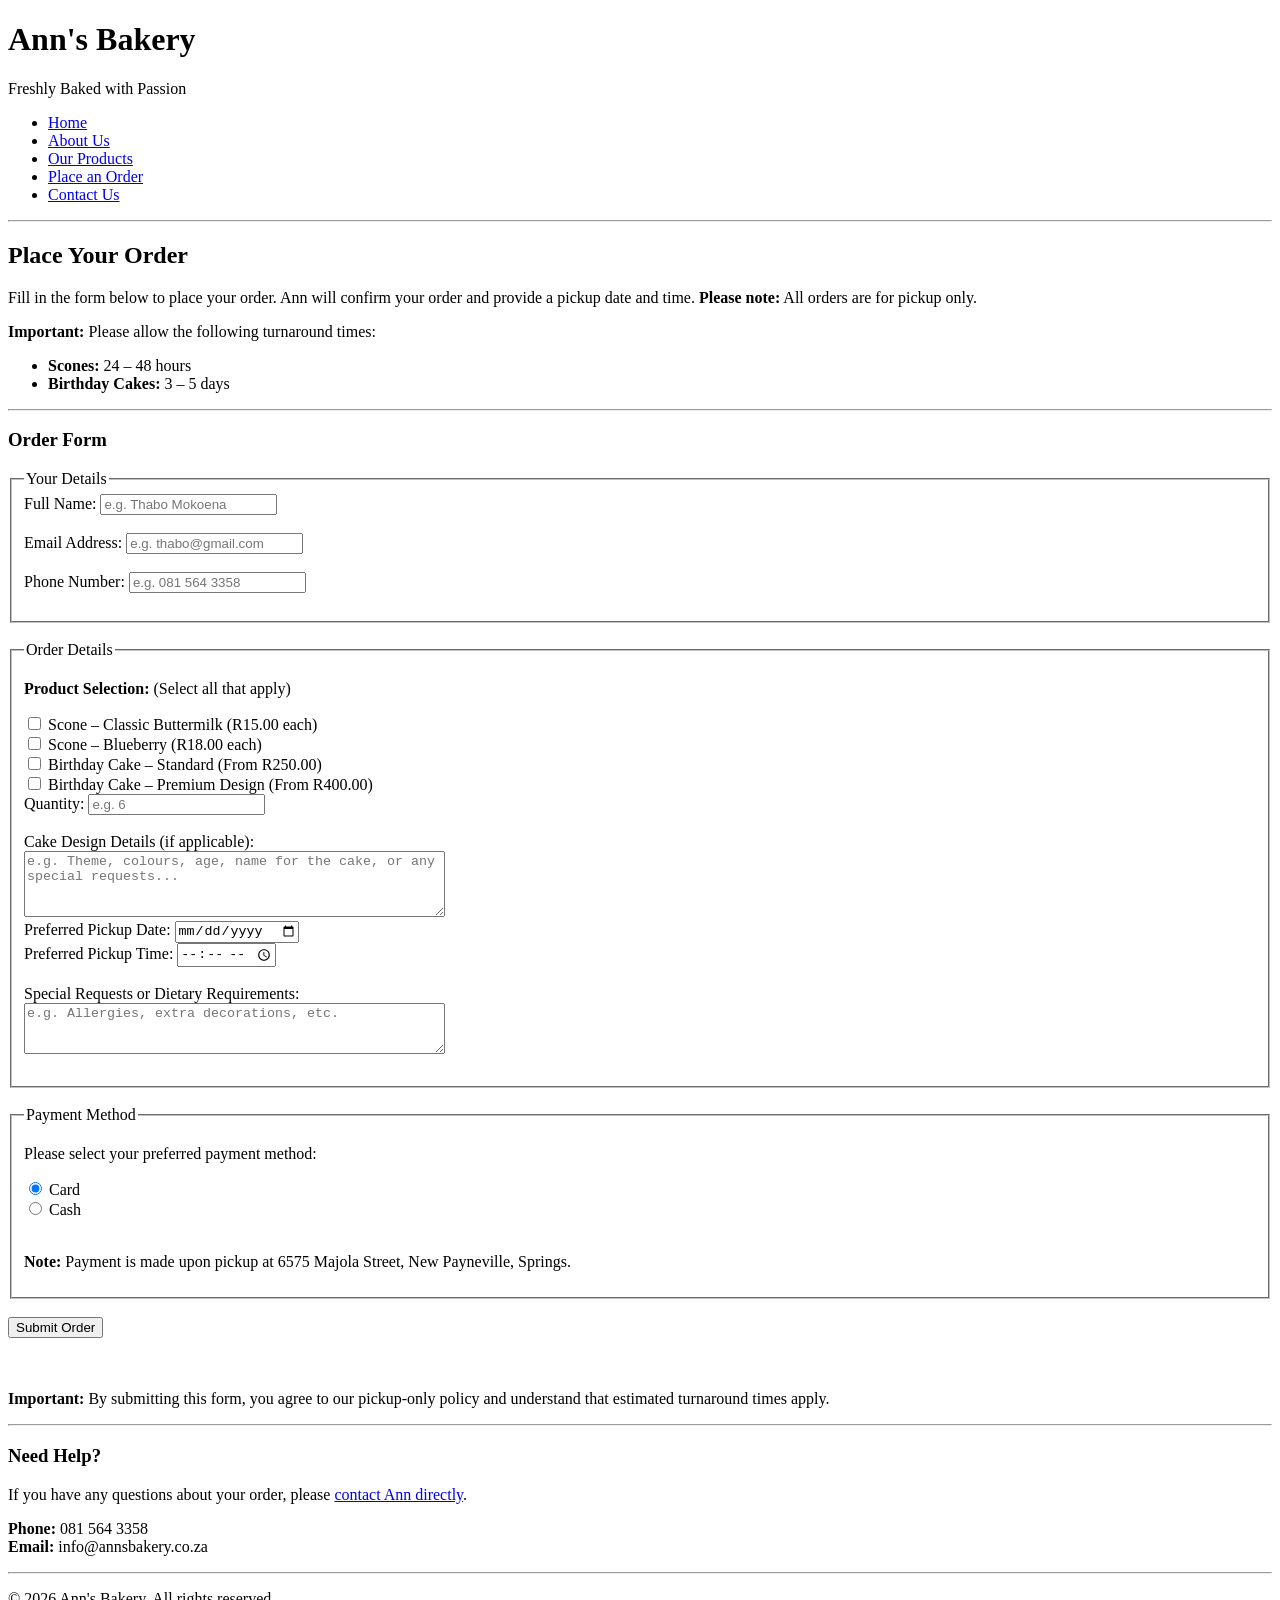
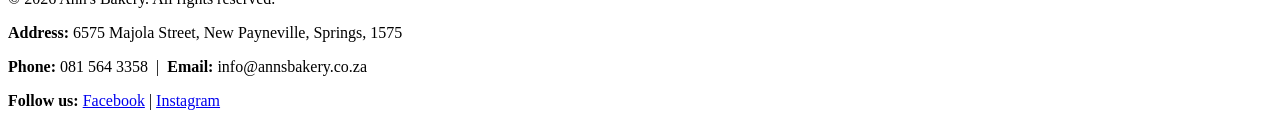
==== Orderpage.Html @ 8fef7be1 "Refactor Orderpage.Html for improved structure Updated the Order page HTML structure and added class" ====
<!DOCTYPE html>
<html lang="en">
<head>
    <meta charset="UTF-8">
    <meta name="viewport" content="width=device-width, initial-scale=1.0">
    <title>Place an Order - Ann's Bakery</title>
</head>

<body>

    <!-- ===== HEADER / NAVIGATION ===== -->
    <header>
         <div class="container header-inner">
        <h1>Ann's Bakery</h1>
        <p>Freshly Baked with Passion</p>

        <nav>
            <ul>
                <li><a href="index.html">Home</a></li>
                <li><a href="about.html">About Us</a></li>
                <li><a href="products.html">Our Products</a></li>
                <li><a href="enquiry.html">Place an Order</a></li>
                <li><a href="contact.html">Contact Us</a></li>
            </ul>
        </nav>
       </div>
    </header>

    <hr>

    <!-- ===== MAIN CONTENT ===== -->
    <main class="container">

        <section>
            <h2>Place Your Order</h2>
            <p>
                Fill in the form below to place your order. Ann will confirm 
                your order and provide a pickup date and time. 
                <strong>Please note:</strong> All orders are for pickup only.
            </p>
            <p class="highlight">
                <strong>Important:</strong> Please allow the following 
                turnaround times:
            </p>
            <ul>
                <li><strong>Scones:</strong> 24 – 48 hours</li>
                <li><strong>Birthday Cakes:</strong> 3 – 5 days</li>
            </ul>
        </section>

        <hr>

        <!-- Order Form -->
        <section>
            <h3>Order Form</h3>

            <form action="#" method="post">

                <!-- Personal Details -->
                <fieldset>
                    <legend>Your Details</legend>

                    <label for="fullName">Full Name:</label>
                    <input type="text" id="fullName" name="fullName" 
                           placeholder="e.g. Thabo Mokoena" required>
                    <br><br>

                    <label for="email" class="mt-sm">Email Address:</label>
                    <input type="email" id="email" name="email" 
                           placeholder="e.g. thabo@gmail.com" required>
                    <br><br>

                    <label for="phone" class="mt-sm">Phone Number:</label>
                    <input type="tel" id="phone" name="phone" 
                           placeholder="e.g. 081 564 3358" required>
                    <br><br>
                </fieldset>

                <br>

                <!-- Order Details -->
                <fieldset>
                    <legend>Order Details</legend>

                    <p>
                        <strong>Product Selection:</strong> 
                        (Select all that apply)
                    </p>

                    <input type="checkbox" id="sconeClassic" 
                           name="productScone" value="Classic Buttermilk">
                    <label for="sconeClassic" style="display:inline;">Scone – Classic Buttermilk (R15.00 each)</label>
                    <br>

                    <input type="checkbox" id="sconeBlueberry" 
                           name="productScone" value="Blueberry">
                    <label for="sconeBlueberry" style="display:inline;">Scone – Blueberry (R18.00 each)</label>
                    <br>

                    <input type="checkbox" id="cakeStandard" 
                           name="productCake" value="Standard Birthday Cake">
                    <label for="cakeStandard" style="display:inline;">Birthday Cake – Standard (From R250.00)</label>
                    <br>

                    <input type="checkbox" id="cakePremium" 
                           name="productCake" value="Premium Design Cake">
                    <label for="cakePremium" style="display:inline;">Birthday Cake – Premium Design (From R400.00)</label>
                    <br>

                    <label for="quantity" class="mt-sm">Quantity:</label>
                    <input type="number" id="quantity" name="quantity" 
                           min="1" placeholder="e.g. 6">
                    <br><br>

                    <label for="cakeDetails" class="mt-sm">Cake Design Details (if applicable):</label>
                    <br>
                    <textarea id="cakeDetails" name="cakeDetails" 
                              rows="4" cols="50" 
                              placeholder="e.g. Theme, colours, age, name for the cake, or any special requests..."></textarea>
                    <br>

                    <label for="pickupDate" class="mt-sm">Preferred Pickup Date:</label>
                    <input type="date" id="pickupDate" name="pickupDate">
                    <br>

                    <label for="pickupTime" class="mt-sm">Preferred Pickup Time:</label>
                    <input type="time" id="pickupTime" name="pickupTime">
                    <br><br>

                    <label for="specialRequests" class="mt-sm">Special Requests or Dietary Requirements:</label>
                    <br>
                    <textarea id="specialRequests" name="specialRequests" 
                              rows="3" cols="50" 
                              placeholder="e.g. Allergies, extra decorations, etc."></textarea>
                    <br><br>
                </fieldset>

                <br>

                <!-- Payment Method -->
                <fieldset>
                    <legend>Payment Method</legend>

                    <p>Please select your preferred payment method:</p>

                    <input type="radio" id="paymentCard" name="payment" value="Card" checked>
                    <label for="paymentCard" style="display:inline;">Card</label>
                    <br>

                    <input type="radio" id="paymentCash" name="payment" value="Cash">
                    <label for="paymentCash" style="display:inline;">Cash</label>
                    <br><br>

                    <p class="highlight mt-sm">
                        <strong>Note:</strong> Payment is made upon pickup 
                        at 6575 Majola Street, New Payneville, Springs.
                    </p>
                </fieldset>

                <br>

            <div class="text-center">
                <!-- Submit Button -->
                <input type="submit" value="Submit Order">
             </div>
                <br><br>

                <p class="mt-sm">
                    <strong>Important:</strong> By submitting this form, 
                    you agree to our pickup-only policy and understand 
                    that estimated turnaround times apply.
                </p>
            </form>
        </section>

        <hr>

        <!-- Order Summary / Contact -->
        <section>
            <h3>Need Help?</h3>
            <p>
                If you have any questions about your order, please 
                <a href="contact.html">contact Ann directly</a>.
            </p>
            <p>
                <strong>Phone:</strong>  081 564 3358
                <br>
                <strong>Email:</strong> info@annsbakery.co.za
            </p>
        </section>

    </main>

    <hr>

    <!-- ===== FOOTER ===== -->
    <footer>
        <div class="container">
        <p>
            &copy; 2026 Ann's Bakery. All rights reserved.
        </p>
        <p>
            <strong>Address:</strong> 6575 Majola Street, New Payneville, 
            Springs, 1575
        </p>
        <p>
            <strong>Phone:</strong>  081 564 3358 &nbsp;|&nbsp; 
            <strong>Email:</strong> info@annsbakery.co.za
        </p>
        <p>
            <strong>Follow us:</strong> 
            <a href="#">Facebook</a> | 
            <a href="#">Instagram</a>
        </p>
        </div>
    </footer>

</body>
</html>
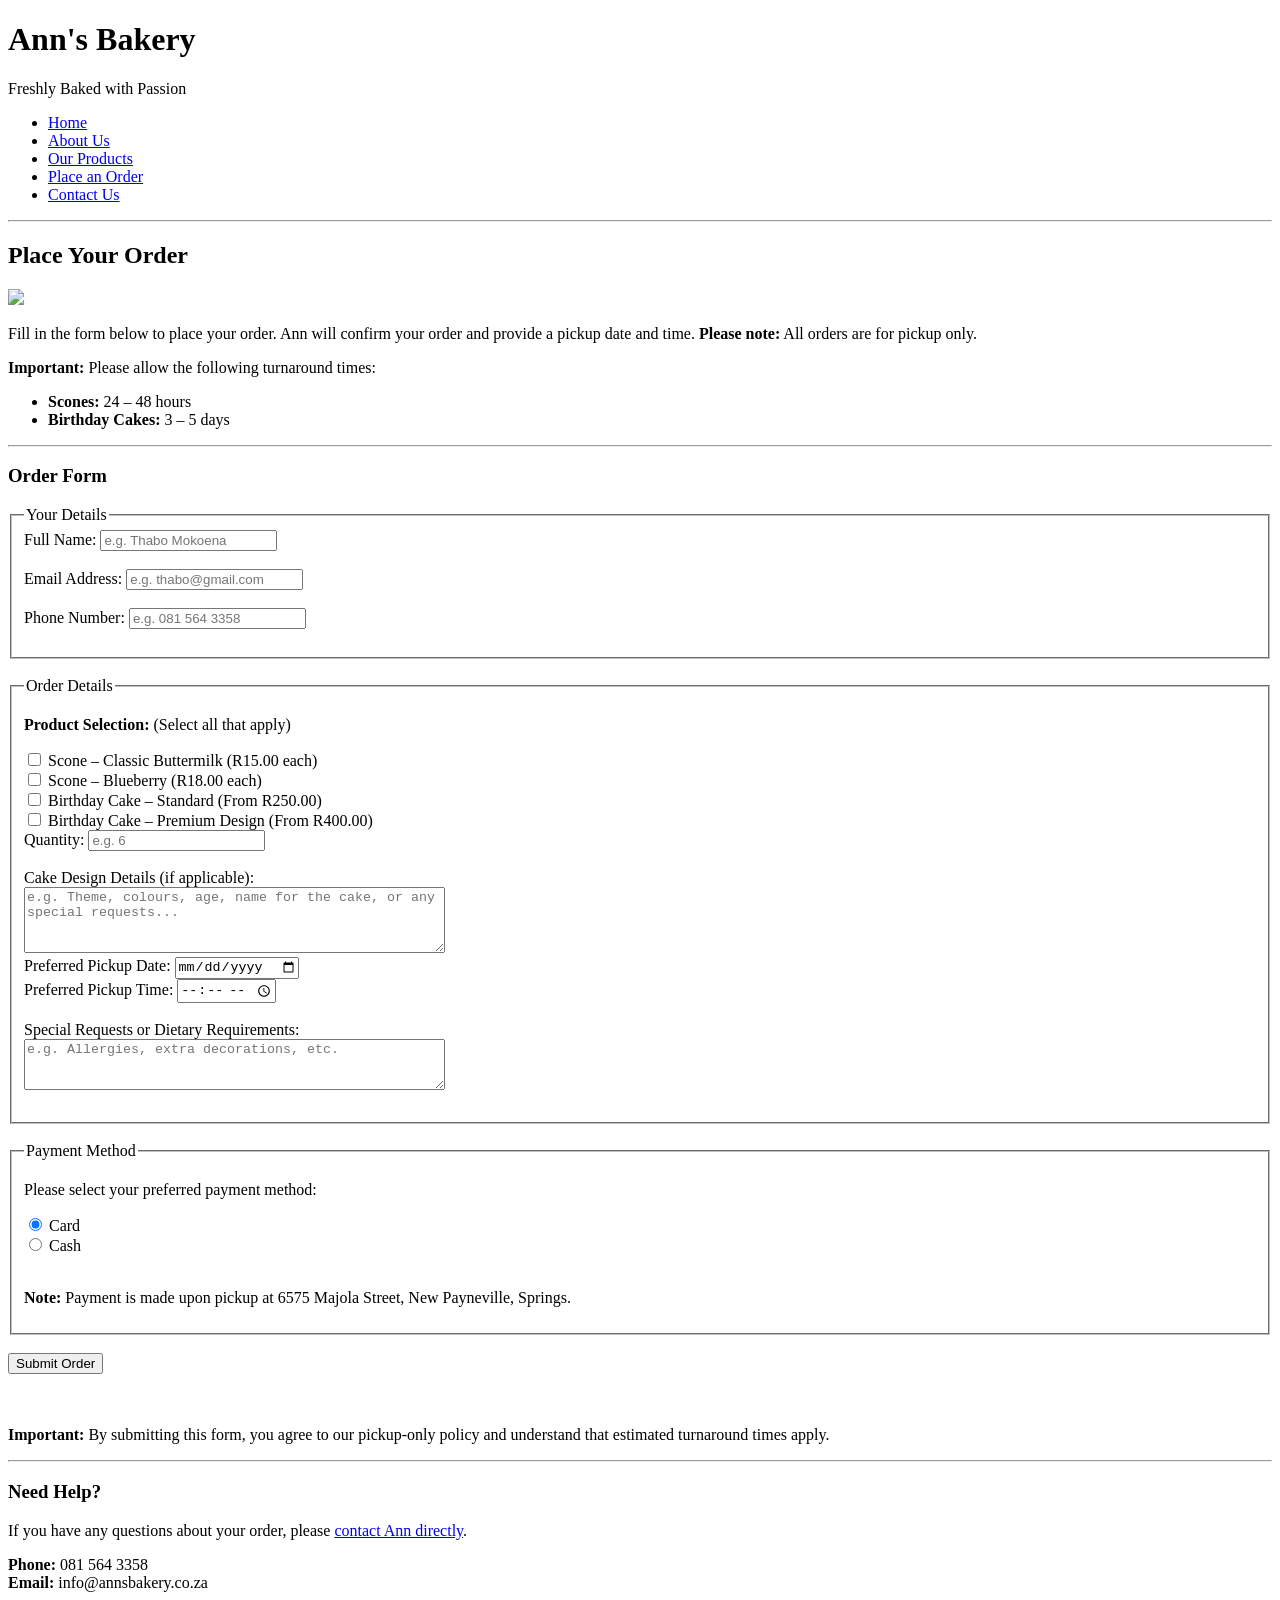
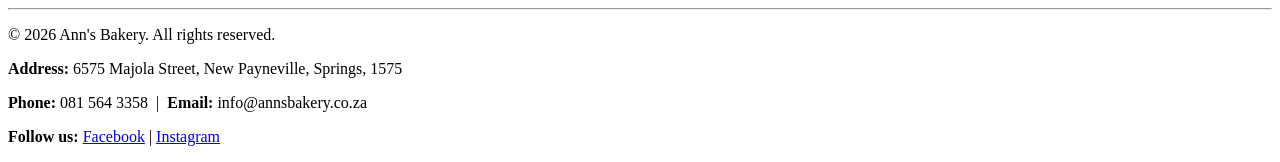
==== commit f71134db: "Enhance Order Page with Image and Layout Adjustments Added responsive image for scones and improved " ====
--- a/Orderpage.Html
+++ b/Orderpage.Html
@@ -33,6 +33,19 @@
 
         <section>
             <h2>Place Your Order</h2>
+
+              <img
+                  src="hero-scone.jpg"
+                  srcset="hero-scone-small.jpg 480w,
+                          hero-scone-medium.jpg 800w,
+                          hero-scone-large.jpg 1200w"
+                sizes="(max-width: 480px) 90vw,
+                       (max-width: 768px) 90vw,
+                    800px
+                 alt="Freshly baked scones ready for collection at Ann's Bakery"
+                class="hero-image"
+                loading="lazy"
+                 >
             <p>
                 Fill in the form below to place your order. Ann will confirm 
                 your order and provide a pickup date and time. 
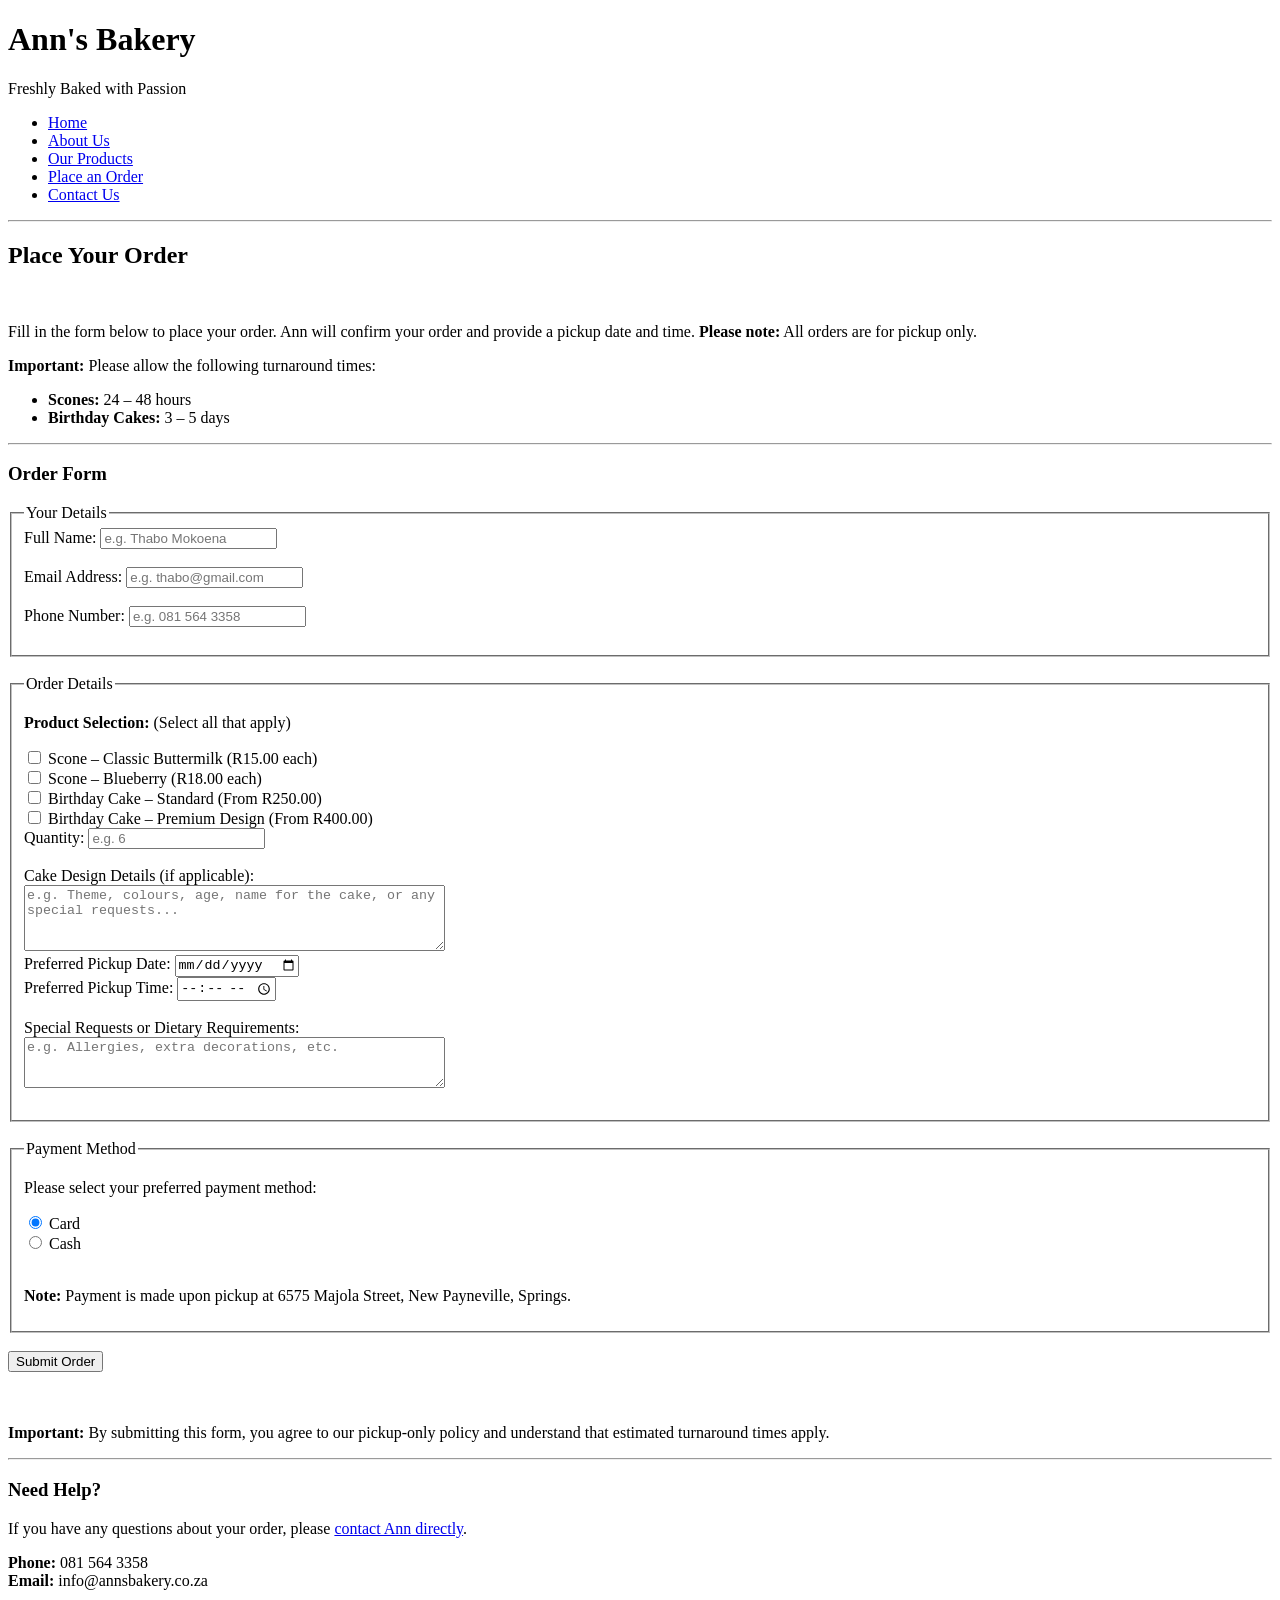
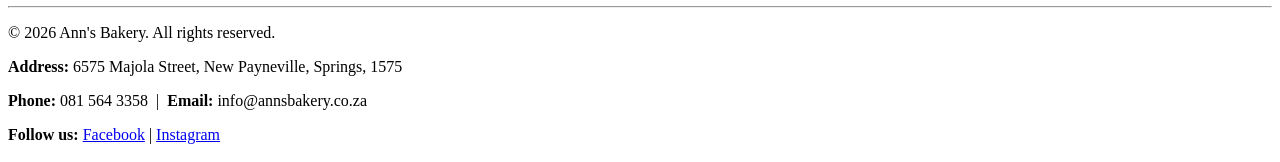
==== commit 4aa301d6: "Update Orderpage.Html" ====
--- a/Orderpage.Html
+++ b/Orderpage.Html
@@ -17,10 +17,10 @@
         <nav>
             <ul>
                 <li><a href="index.html">Home</a></li>
-                <li><a href="about.html">About Us</a></li>
-                <li><a href="products.html">Our Products</a></li>
-                <li><a href="enquiry.html">Place an Order</a></li>
-                <li><a href="contact.html">Contact Us</a></li>
+                <li><a href="about.Html">About Us</a></li>
+                <li><a href="products.Html">Our Products</a></li>
+                <li><a href="enquiry.Html">Place an Order</a></li>
+                <li><a href="contact.Html">Contact Us</a></li>
             </ul>
         </nav>
        </div>
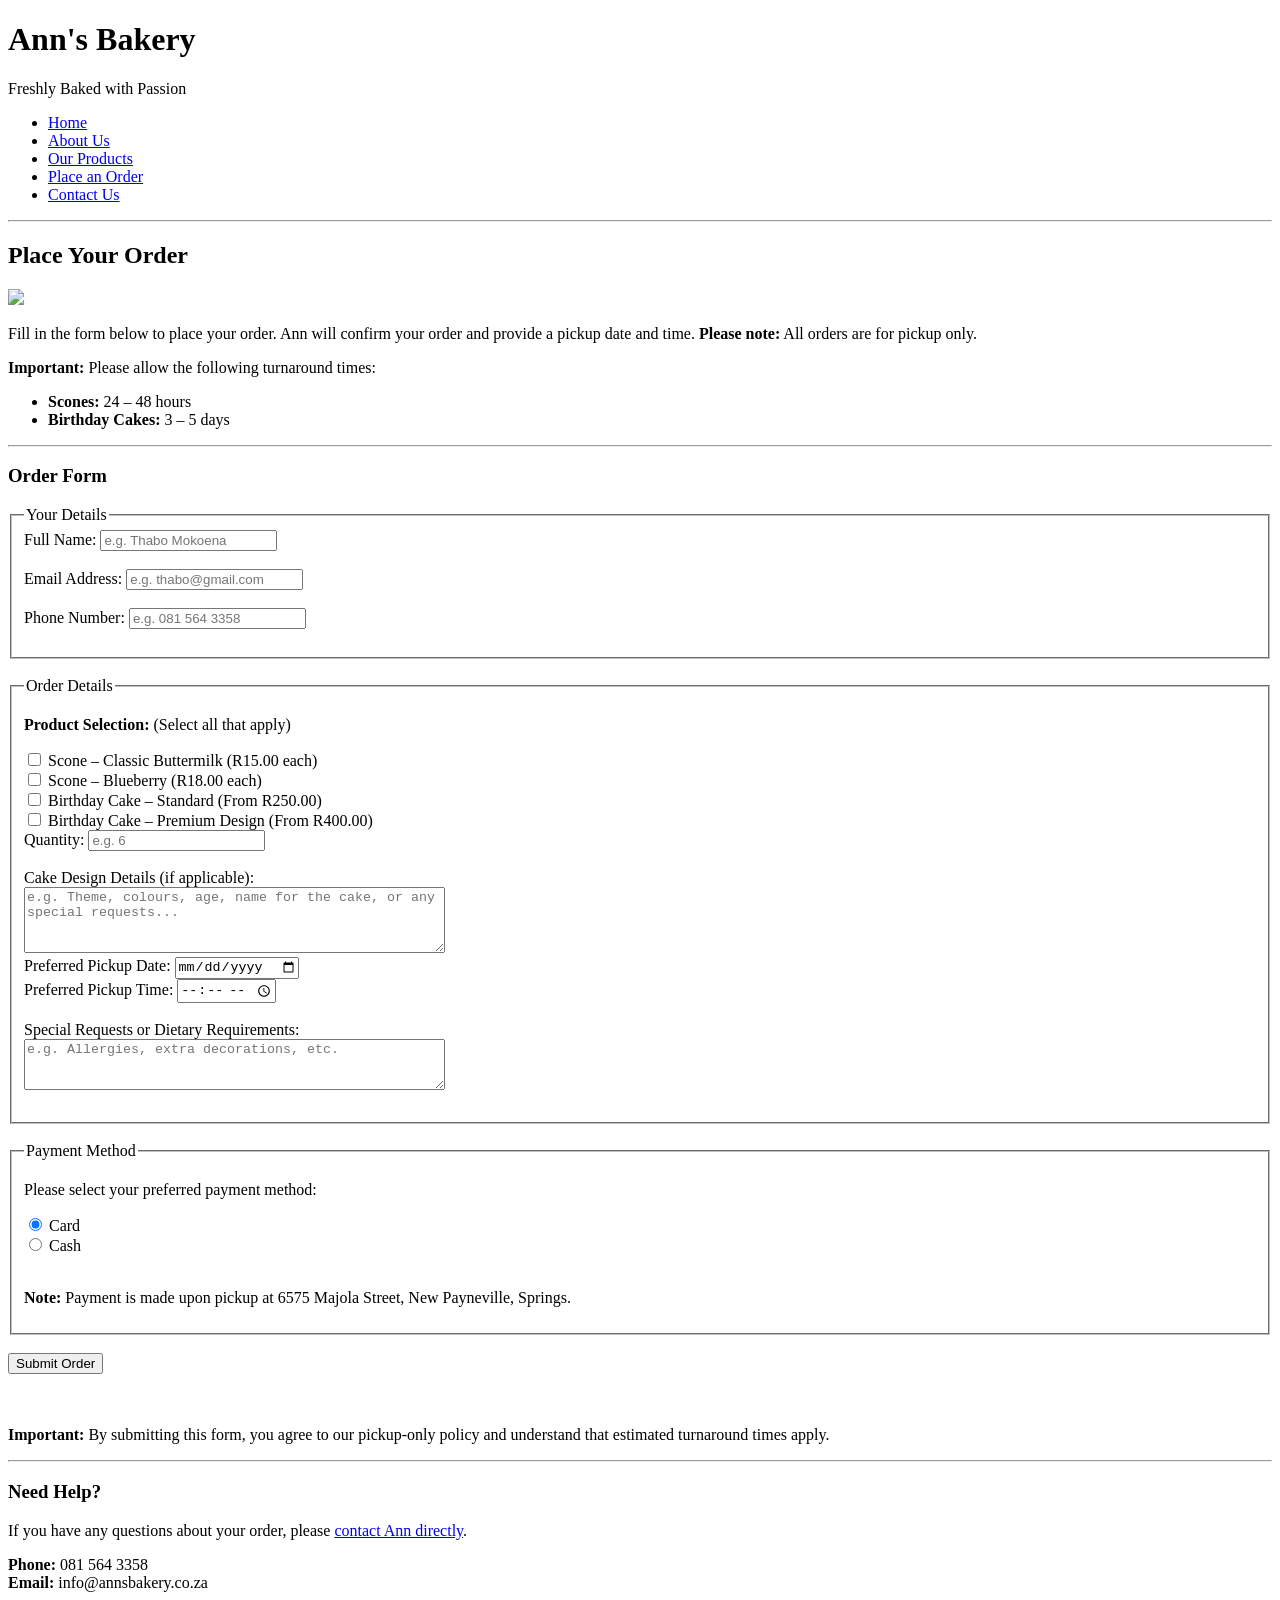
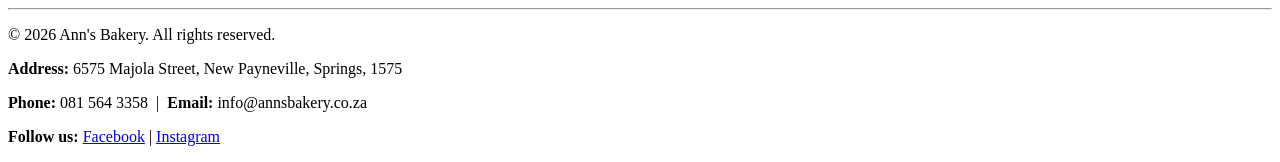
==== commit c3083fd3: "Update Orderpage.Html" ====
--- a/Orderpage.Html
+++ b/Orderpage.Html
@@ -19,7 +19,7 @@
                 <li><a href="index.html">Home</a></li>
                 <li><a href="about.Html">About Us</a></li>
                 <li><a href="products.Html">Our Products</a></li>
-                <li><a href="enquiry.Html">Place an Order</a></li>
+                <li><a href="Orderpage.Html">Place an Order</a></li>
                 <li><a href="contact.Html">Contact Us</a></li>
             </ul>
         </nav>
